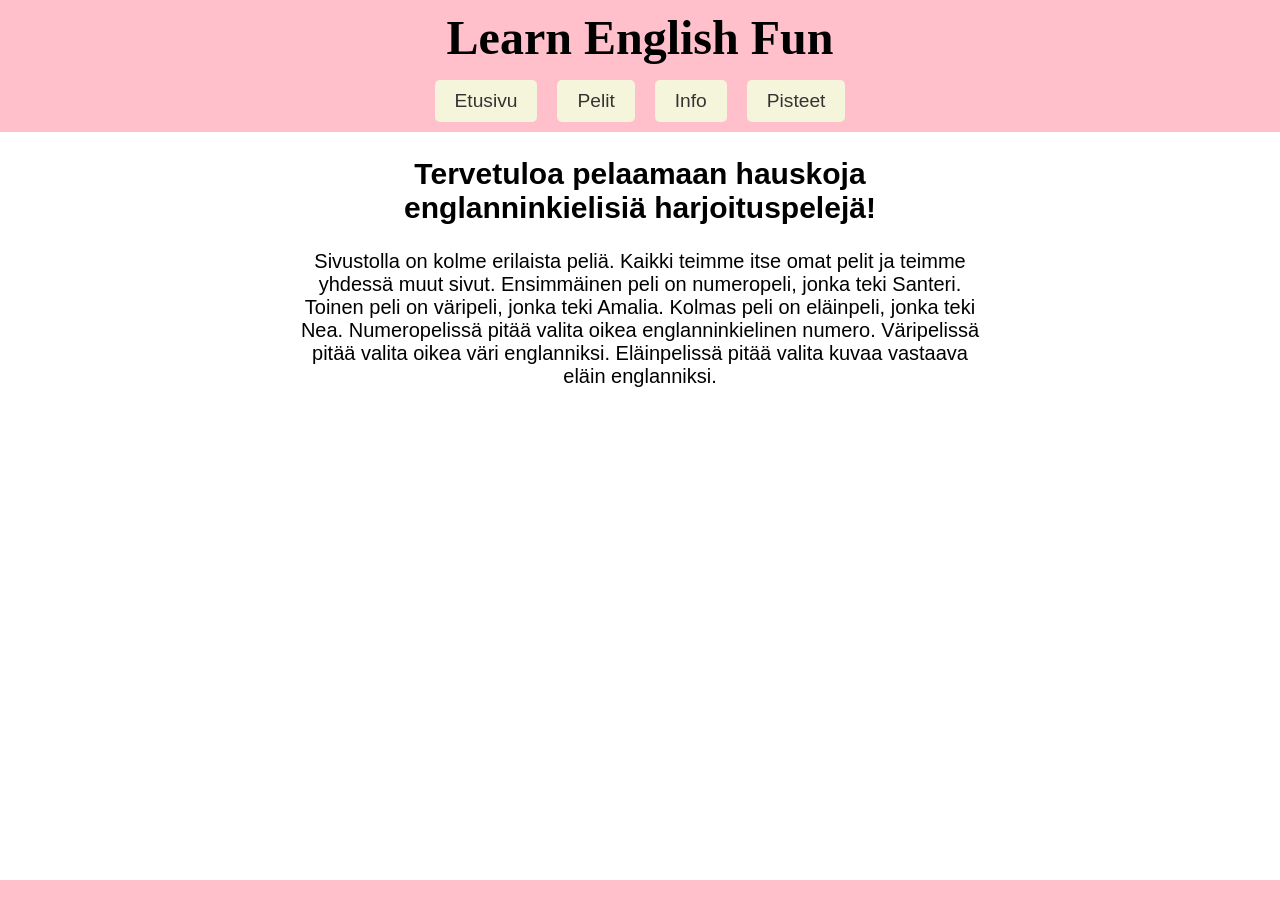
==== Infosivu/index.html @ 5cec94a5 "Muokkasin infosivua" ====
<!DOCTYPE html>
<html lang="fi">
<head>
    <meta charset="UTF-8">
    <title>Learn English Fun</title>
    <link rel="stylesheet" href="../Infosivu/style.css">
</head>
<body>
<header>
  <div class="header-container">
    <h1>Learn English Fun</h1>
    <nav>
      <ul>
        <li>
          <a href="/index.html" class="info-btn">Etusivu</a>
        </li>
        <li class="dropdown">
          <button class="dropbtn">Pelit</button>
          <div class="dropdown-content">
            <a href="../Pelit/Peli1_Santeri/">Peli 1, Numeropeli</a>
            <a href="../Pelit/Peli2_Amalia/">Peli 2, Väripeli</a>
            <a href="../Pelit/Peli3_Nea/">Peli 3, Eläinpeli</a>
          </div>
        </li>
        <li>
          <a href="/Infosivu/index.html" class="info-btn">Info</a>
        </li>
        <li>
          <a href="/Pisteiden_keräys/index.html" class="info-btn">Pisteet</a>
        </li>
      </ul>
    </nav>
  </div>
</header>
    
    </header>

    <main>
        
    <div class="info-text">
        <h2>Tervetuloa pelaamaan hauskoja englanninkielisiä harjoituspelejä!</h2>
        <p>Sivustolla on kolme erilaista peliä. Kaikki teimme itse omat pelit ja teimme yhdessä muut sivut. Ensimmäinen peli on numeropeli, jonka teki Santeri. Toinen peli on väripeli, jonka teki Amalia. Kolmas peli on eläinpeli, jonka teki Nea.
          Numeropelissä pitää valita oikea englanninkielinen numero. Väripelissä pitää valita oikea väri englanniksi. Eläinpelissä pitää valita kuvaa vastaava eläin englanniksi.
        </p>
    </div>

    </main>

    <footer>
    </footer>

</body>
</html>
---- Infosivu/style.css ----
body {
    
    background-size: cover; 
    background-position: top;
    background-repeat: no-repeat;
    background-attachment: fixed; 
    margin: 0;
    padding: 0;
    font-family: Arial, sans-serif;
}

.header-container {
    display: flex;
    justify-content: center;
    align-items: center;
    background-color: rgba(255, 192, 203); 
    padding: 10px; 
    position: relative;
    flex-direction: column;
}

main {
    flex: 1;
    display: flex;
    justify-content: center;
    align-items: center;
    font-size: 20px;
    padding-left: 200px;
    padding-right: 200px;
}

nav {
    display: flex;
    gap: 20px;
    margin-top: 15px;
    justify-content: center;
    flex-wrap: wrap;
}

nav ul {
    list-style: none;
    padding: 0;
    margin: 0;
    display: flex;         
    gap: 20px;             
    justify-content: center;  
    align-items: center;     
}
nav ul li {
    display: inline-block;    
}

nav ul li a {
    text-decoration: none;
    color: #333;
    font-size: 1.2em;
    padding: 8px 12px; 
    border-radius: 5px;
    background-color: #f5f5dc; 
    transition: background-color 0.3s;
    font-family: 'Comic Sans MS', cursive, sans-serif; 
}

nav ul li a:hover {
    background-color: rgba(255, 192, 203);
}

    

h1 {
    margin: 0;
    font-size: 3em;
    font-family: 'Great Vibes', cursive;
    text-align: center;
}

footer {
    position: fixed;
    bottom: 0;
    width: 100%;
    background-color: rgba(255, 192, 203);
    text-align: center;
    padding: 10px;
}


.dropdown {
    position: relative;
}

.dropbtn {
    background-color: #f5f5dc;
    color: #333;
    padding: 10px 20px;
    border: none;
    cursor: pointer;
    font-size: 1.2em;
    border-radius: 5px;
    transition: background-color 0.3s;
    font-family: 'Comic Sans MS', cursive, sans-serif;
}

.dropbtn:hover {
    background-color: yellow;
}

.dropdown-content {
    display: none;
    position: absolute;
    background-color: yellow;
    min-width: 160px;
    box-shadow: 0px 8px 16px rgba(0,0,0,0.2);
    border-radius: 5px;
    z-index: 100;
}

.dropdown-content a {
    display: block;
    padding: 10px;
    text-decoration: none;
    color: #333;
    font-size: 1em;
    transition: background-color 0.3s;
}

.dropdown-content a:hover {
    background-color: rgb(238, 137, 228);
}


.dropdown:hover .dropdown-content {
    display: block;
}
.info-btn {
    display: inline-block;
    padding: 10px 20px;
    background-color: #f5f5dc;
    color: #333;
    text-decoration: none;
    border-radius: 5px;
    font-family: 'Comic Sans MS', cursive, sans-serif;
}

.info-btn:hover {
    background-color: yellow;
}

.info-text p {
    text-align: center;
}

.info-text {
    text-align: center;
    max-width: 700px;
    margin: 0 auto;
}
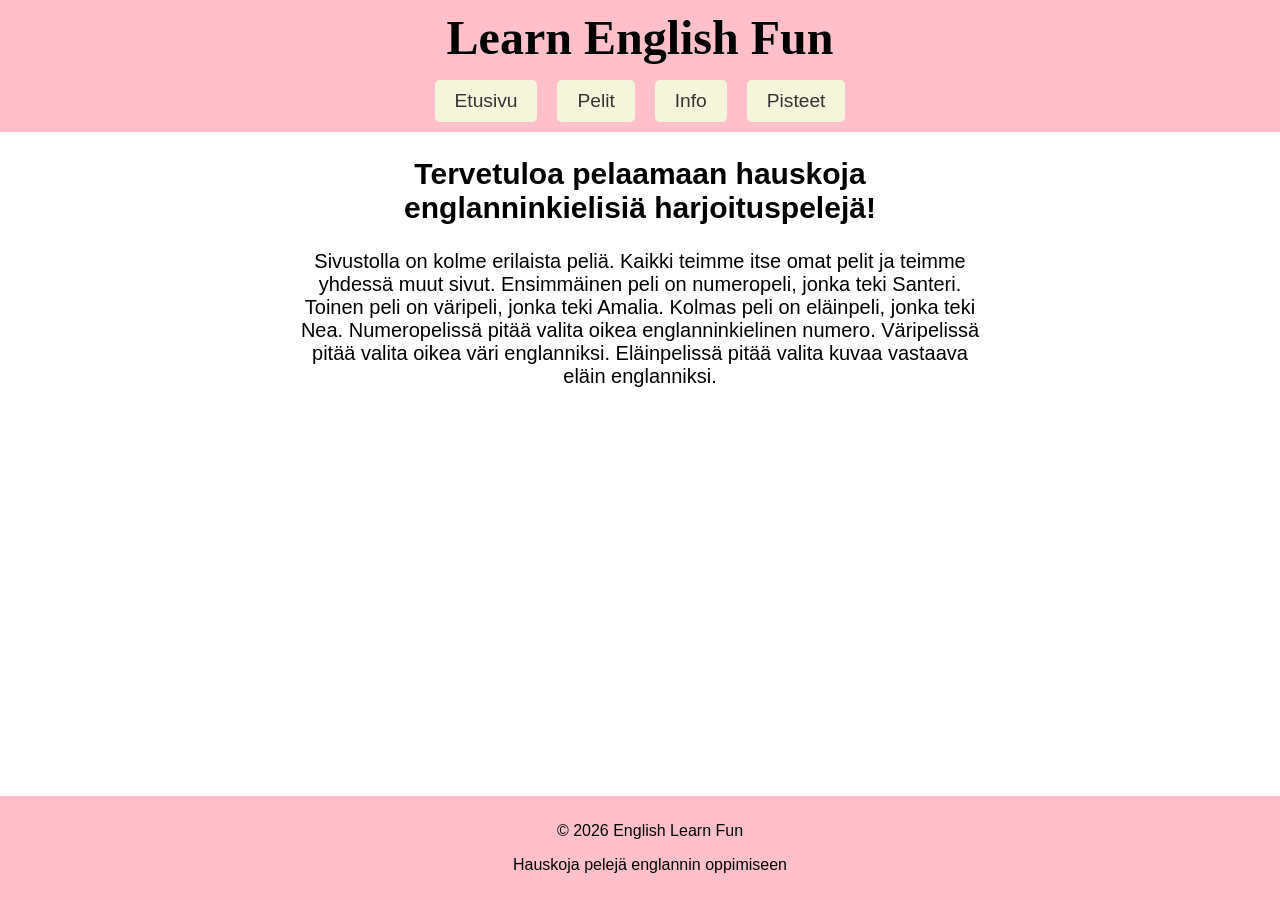
==== commit 519c87df: "footerit" ====
--- a/Infosivu/index.html
+++ b/Infosivu/index.html
@@ -41,12 +41,14 @@
         <h2>Tervetuloa pelaamaan hauskoja englanninkielisiä harjoituspelejä!</h2>
         <p>Sivustolla on kolme erilaista peliä. Kaikki teimme itse omat pelit ja teimme yhdessä muut sivut. Ensimmäinen peli on numeropeli, jonka teki Santeri. Toinen peli on väripeli, jonka teki Amalia. Kolmas peli on eläinpeli, jonka teki Nea.
           Numeropelissä pitää valita oikea englanninkielinen numero. Väripelissä pitää valita oikea väri englanniksi. Eläinpelissä pitää valita kuvaa vastaava eläin englanniksi.
-        </p>
+       
     </div>
 
     </main>
 
     <footer>
+      <p>© 2026 English Learn Fun</p>
+    <p>Hauskoja pelejä englannin oppimiseen</p>
     </footer>
 
 </body>
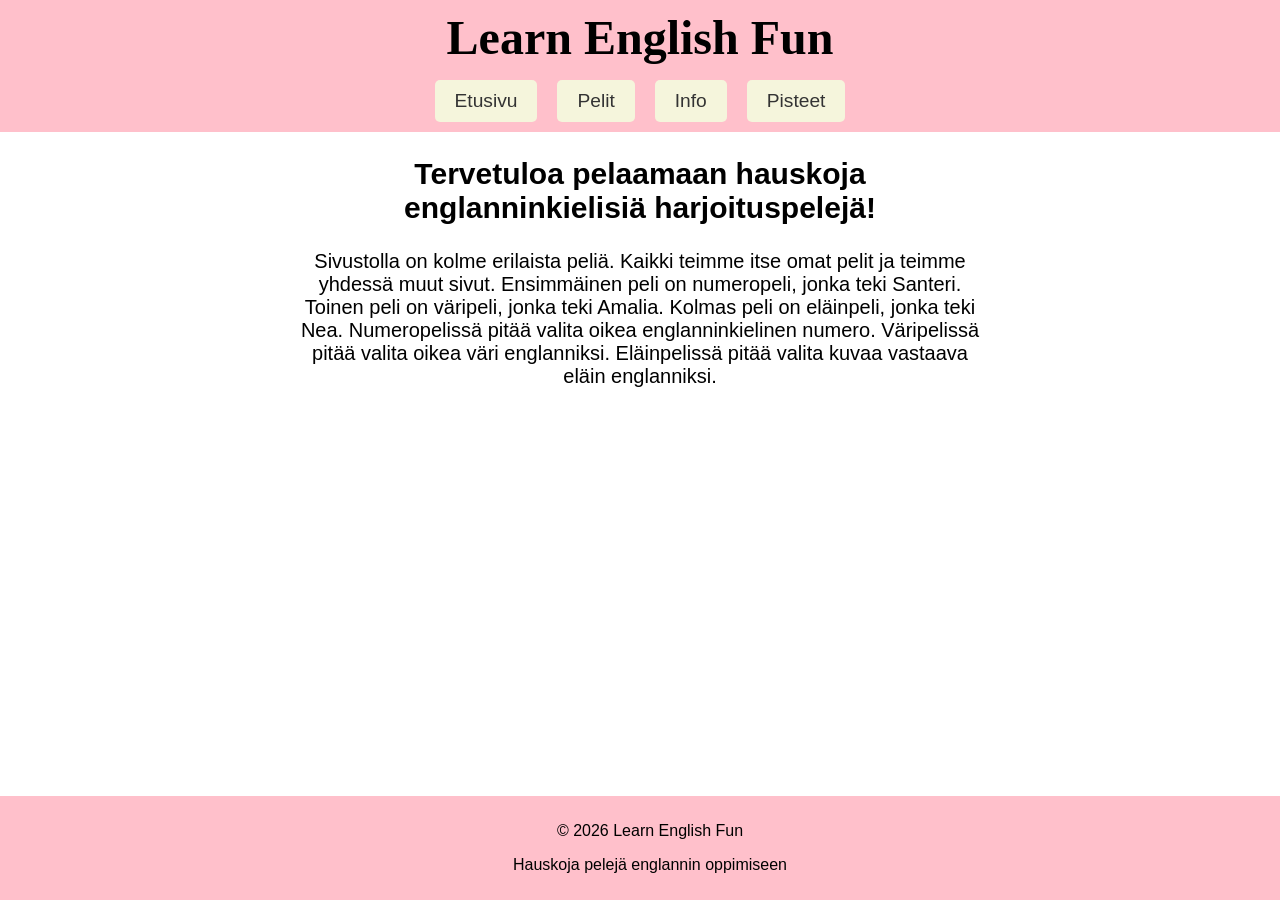
==== commit b517baf1: "footer muutoksia" ====
--- a/Infosivu/index.html
+++ b/Infosivu/index.html
@@ -47,7 +47,7 @@
     </main>
 
     <footer>
-      <p>© 2026 English Learn Fun</p>
+      <p>© 2026 Learn English Fun</p>
     <p>Hauskoja pelejä englannin oppimiseen</p>
     </footer>
 
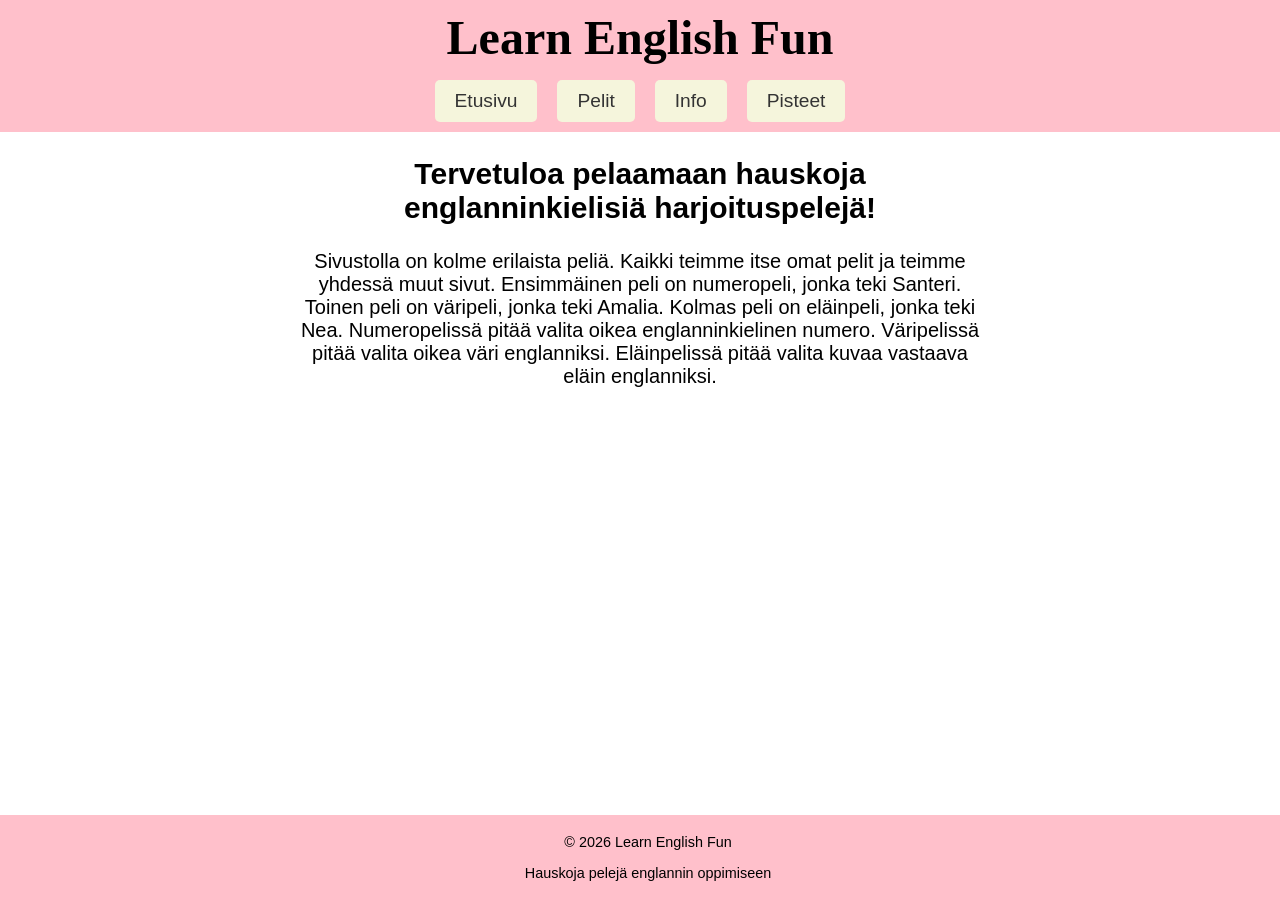
==== commit 44d9a111: "css muutoksia" ====
--- a/Infosivu/index.html
+++ b/Infosivu/index.html
@@ -12,28 +12,26 @@
     <nav>
       <ul>
         <li>
-          <a href="/index.html" class="info-btn">Etusivu</a>
+          <a href="../index.html" class="info-btn">Etusivu</a>
         </li>
         <li class="dropdown">
           <button class="dropbtn">Pelit</button>
           <div class="dropdown-content">
-            <a href="../Pelit/Peli1_Santeri/">Peli 1, Numeropeli</a>
+            <a href="../Pelit/Peli1_Santeri/index.html">Peli 1, Numeropeli</a>
             <a href="../Pelit/Peli2_Amalia/">Peli 2, Väripeli</a>
             <a href="../Pelit/Peli3_Nea/">Peli 3, Eläinpeli</a>
           </div>
         </li>
         <li>
-          <a href="/Infosivu/index.html" class="info-btn">Info</a>
+          <a href="../Infosivu/index.html" class="info-btn">Info</a>
         </li>
         <li>
-          <a href="/Pisteiden_keräys/index.html" class="info-btn">Pisteet</a>
+          <a href="../Pisteiden_keräys/pisteet.html" class="info-btn">Pisteet</a>
         </li>
       </ul>
     </nav>
   </div>
 </header>
-    
-    </header>
 
     <main>
         
--- a/Infosivu/style.css
+++ b/Infosivu/style.css
@@ -80,7 +80,8 @@
     width: 100%;
     background-color: rgba(255, 192, 203);
     text-align: center;
-    padding: 10px;
+    padding: 5px 8px; /* pienempi */
+    font-size: 0.9em;
 }
 
 
